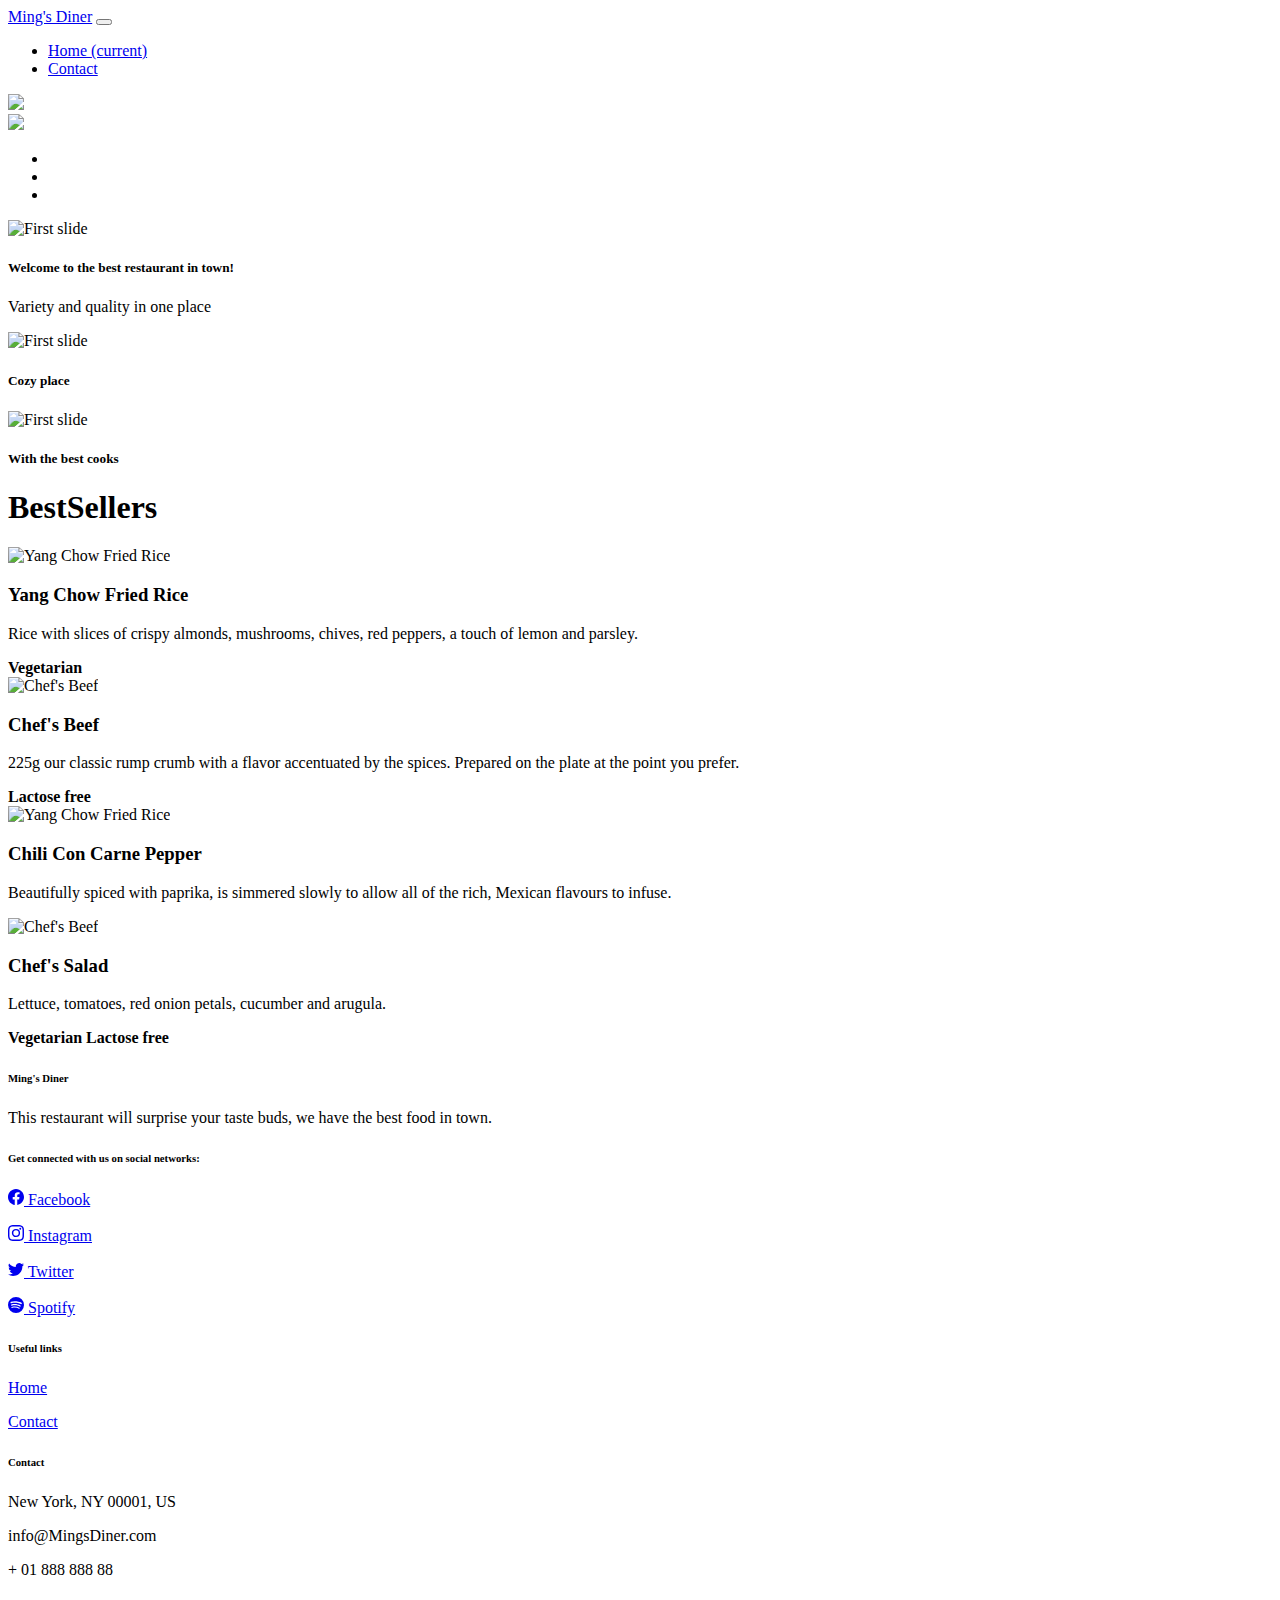
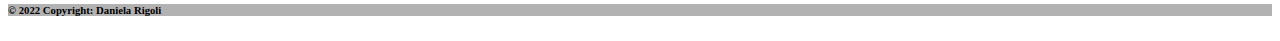
==== Phase4PraticeProject/index.html @ 31f18ca0 "changes" ====
<!DOCTYPE html>
<html lang="en">
  <head>
    <title>Ming's Diner</title>
    <meta charset="utf-8" />
    <meta name="viewport" content="width=device-width, initial-scale=1" />

    <link
      rel="stylesheet"
      href="https://stackpath.bootstrapcdn.com/bootstrap/4.1.3/css/bootstrap.min.css"
      integrity="sha384-MCw98/SFnGE8fJT3GXwEOngsV7Zt27NXFoaoApmYm81iuXoPkFOJwJ8ERdknLPMO"
      crossorigin="anonymous"
    />
    <link href="./assets/css/style.css" rel="stylesheet" />

    <script
      src="https://code.jquery.com/jquery-3.3.1.slim.min.js"
      integrity="sha384-q8i/X+965DzO0rT7abK41JStQIAqVgRVzpbzo5smXKp4YfRvH+8abtTE1Pi6jizo"
      crossorigin="anonymous"
    ></script>
    <script
      src="https://cdnjs.cloudflare.com/ajax/libs/popper.js/1.14.3/umd/popper.min.js"
      integrity="sha384-ZMP7rVo3mIykV+2+9J3UJ46jBk0WLaUAdn689aCwoqbBJiSnjAK/l8WvCWPIPm49"
      crossorigin="anonymous"
    ></script>
    <script
      src="https://stackpath.bootstrapcdn.com/bootstrap/4.1.3/js/bootstrap.min.js"
      integrity="sha384-ChfqqxuZUCnJSK3+MXmPNIyE6ZbWh2IMqE241rYiqJxyMiZ6OW/JmZQ5stwEULTy"
      crossorigin="anonymous"
    ></script>
  </head>
  <body>
    <nav class="navbar navbar-expand-lg navbar-dark">
      <a class="navbar-brand" href="#">Ming's Diner</a>
      <button
        class="navbar-toggler"
        type="button"
        data-toggle="collapse"
        data-target="#navbarSupportedContent"
        aria-controls="navbarSupportedContent"
        aria-expanded="false"
        aria-label="Toggle navigation"
      >
        <span class="navbar-toggler-icon"></span>
      </button>
      <div class="collapse navbar-collapse" id="navbarSupportedContent">
        <ul class="navbar-nav mr-auto">
          <li class="nav-item active">
            <a class="nav-link" href="index.html"
              >Home <span class="sr-only">(current)</span></a
            >
          </li>
          <li class="nav-item active">
            <a class="nav-link" href="form.html">Contact</a>
          </li>
        </ul>
        <a href="index.html"
          ><image src="assets/images/2.png" width="55rem"></image
        ></a>
      </div>
    </nav>

    <image
      class="mx-auto d-block"
      src="assets/images/1.png"
      width="500em"
    ></image>

    <!--CAROUSEL-->
    <div id="demo" class="carousel slide" data-ride="carousel">
      <!-- Indicators -->
      <ul class="carousel-indicators">
        <li data-slide-to="0" class="active"></li>
        <li data-slide-to="1"></li>
        <li data-slide-to="2"></li>
      </ul>

      <div class="carousel-inner justify-content-center">
        <div class="carousel-item active justify-content-center">
          <img
            class="d-block col-md-3 col-lg-2 col-xl-4 mx-auto"
            src="assets/images/food.png"
            alt="First slide"
          />
          <div class="carousel-caption d-none d-md-block">
            <h5>Welcome to the best restaurant in town!</h5>
            <p>Variety and quality in one place</p>
          </div>
        </div>
        <div class="carousel-item">
          <img
            class="d-block col-md-3 col-lg-2 col-xl-4 mx-auto"
            src="assets/images/place.jpg"
            alt="First slide"
          />
          <div class="carousel-caption d-none d-md-block">
            <h5>Cozy place</h5>
          </div>
        </div>
        <div class="carousel-item">
          <img
            class="d-block col-md-3 col-lg-2 col-xl-4 mx-auto"
            src="assets/images/kitchen.jpg"
            alt="First slide"
          />
          <div class="carousel-caption d-none d-md-block">
            <h5>With the best cooks</h5>
          </div>
        </div>
      </div>
      <!-- Left and right controls -->
      <a class="carousel-control-prev" href="#demo" data-slide="prev">
        <span class="carousel-control-prev-icon"></span>
      </a>
      <a class="carousel-control-next" href="#demo" data-slide="next">
        <span class="carousel-control-next-icon"></span>
      </a>
    </div>
    <!--END CAROUSEL-->

    <!--BestSellers-->
    <div class="container mt-10">
      <div class="row">
        <h1 class="m-3">BestSellers</h1>

        <div class="row mb-2">
          <div class="col-md-6">
            <div class="card flex-md-row mb-4 shadow-sm h-md-250">
              <img
                class="card-img-left flex-auto d-none d-lg-block img_bestseller"
                alt="Yang Chow Fried Rice"
                src="assets/images/bs1.jpg"
                data-holder-rendered="true"
              />
              <div class="card-body d-flex flex-column align-items-start">
                <h3 class="mb-2">Yang Chow Fried Rice</h3>
                <p class="card-text mb-auto">
                  Rice with slices of crispy almonds, mushrooms, chives, red
                  peppers, a touch of lemon and parsley.
                </p>
                <strong class="d-inline-block mb-2 text-success"
                  >Vegetarian</strong
                >
              </div>
            </div>
          </div>
          <div class="col-md-6">
            <div class="card flex-md-row mb-4 shadow-sm h-md-250">
              <img
                class="card-img-left flex-auto d-none d-lg-block img_bestseller"
                alt="Chef's Beef"
                src="assets/images/bs2.jpg"
                data-holder-rendered="true"
              />
              <div class="card-body d-flex flex-column align-items-start">
                <h3 class="mb-2">Chef's Beef</h3>
                <p class="card-text mb-auto">
                  225g our classic rump crumb with a flavor accentuated by the
                  spices. Prepared on the plate at the point you prefer.
                </p>
                <strong class="d-inline-block mb-2 text-primary"
                  >Lactose free</strong
                >
              </div>
            </div>
          </div>
        </div>
      </div>

      <div class="row">
        <div class="row mb-2">
          <div class="col-md-6">
            <div class="card flex-md-row mb-4 shadow-sm h-md-250">
              <img
                class="card-img-left flex-auto d-none d-lg-block img_bestseller"
                alt="Yang Chow Fried Rice"
                src="assets/images/bs3.jpg"
                data-holder-rendered="true"
              />
              <div class="card-body d-flex flex-column align-items-start">
                <h3 class="mb-2">Chili Con Carne Pepper</h3>
                <p class="card-text mb-auto">
                  Beautifully spiced with paprika, is simmered slowly to allow
                  all of the rich, Mexican flavours to infuse.
                </p>
              </div>
            </div>
          </div>
          <div class="col-md-6">
            <div class="card flex-md-row mb-4 shadow-sm h-md-250">
              <img
                class="card-img-left flex-auto d-none d-lg-block img_bestseller"
                alt="Chef's Beef"
                src="assets/images/bs4.jpg"
                data-holder-rendered="true"
              />
              <div class="card-body d-flex flex-column align-items-start">
                <h3 class="mb-2">Chef's Salad</h3>
                <p class="card-text mb-auto">
                  Lettuce, tomatoes, red onion petals, cucumber and arugula.
                </p>
                <strong class="d-inline-block mb-2 text-success"
                  >Vegetarian</strong
                >
                <strong class="d-inline-block mb-2 text-primary"
                  >Lactose free</strong
                >
              </div>
            </div>
          </div>
        </div>
      </div>
    </div>
    <!--End BestSellers-->

    <!-- Footer -->
    <footer class="text-center text-lg-start text-muted">
      <!-- Section: Links  -->
      <section class="">
        <div class="container text-center text-md-start mt-5 p-4">
          <!-- Grid row -->
          <div class="row mt-3">
            <!-- Grid column -->
            <div class="col-md-3 col-lg-4 col-xl-3 mx-auto mb-4">
              <!-- Content -->
              <h6 class="text-uppercase fw-bold mb-4">
                <i class="fas fa-gem me-3"></i>Ming's Diner
              </h6>
              <p>
                This restaurant will surprise your taste buds, we have the best
                food in town.
              </p>
            </div>
            <!-- Grid column -->

            <!-- Grid column -->
            <div class="col-md-2 col-lg-2 col-xl-2 mx-auto mb-4">
              <!-- Section: Social media -->
              <h6 class="text-uppercase fw-bold mb-4">
                Get connected with us on social networks:
              </h6>
              <p>
                <a href="#!"
                  ><svg
                    xmlns="http://www.w3.org/2000/svg"
                    width="16"
                    height="16"
                    fill="currentColor"
                    class="bi bi-facebook"
                    viewBox="0 0 16 16"
                  >
                    <path
                      d="M16 8.049c0-4.446-3.582-8.05-8-8.05C3.58 0-.002 3.603-.002 8.05c0 4.017 2.926 7.347 6.75 7.951v-5.625h-2.03V8.05H6.75V6.275c0-2.017 1.195-3.131 3.022-3.131.876 0 1.791.157 1.791.157v1.98h-1.009c-.993 0-1.303.621-1.303 1.258v1.51h2.218l-.354 2.326H9.25V16c3.824-.604 6.75-3.934 6.75-7.951z"
                    />
                  </svg>
                  Facebook</a
                >
              </p>
              <p>
                <a href="#!"
                  ><svg
                    xmlns="http://www.w3.org/2000/svg"
                    width="16"
                    height="16"
                    fill="currentColor"
                    class="bi bi-instagram"
                    viewBox="0 0 16 16"
                  >
                    <path
                      d="M8 0C5.829 0 5.556.01 4.703.048 3.85.088 3.269.222 2.76.42a3.917 3.917 0 0 0-1.417.923A3.927 3.927 0 0 0 .42 2.76C.222 3.268.087 3.85.048 4.7.01 5.555 0 5.827 0 8.001c0 2.172.01 2.444.048 3.297.04.852.174 1.433.372 1.942.205.526.478.972.923 1.417.444.445.89.719 1.416.923.51.198 1.09.333 1.942.372C5.555 15.99 5.827 16 8 16s2.444-.01 3.298-.048c.851-.04 1.434-.174 1.943-.372a3.916 3.916 0 0 0 1.416-.923c.445-.445.718-.891.923-1.417.197-.509.332-1.09.372-1.942C15.99 10.445 16 10.173 16 8s-.01-2.445-.048-3.299c-.04-.851-.175-1.433-.372-1.941a3.926 3.926 0 0 0-.923-1.417A3.911 3.911 0 0 0 13.24.42c-.51-.198-1.092-.333-1.943-.372C10.443.01 10.172 0 7.998 0h.003zm-.717 1.442h.718c2.136 0 2.389.007 3.232.046.78.035 1.204.166 1.486.275.373.145.64.319.92.599.28.28.453.546.598.92.11.281.24.705.275 1.485.039.843.047 1.096.047 3.231s-.008 2.389-.047 3.232c-.035.78-.166 1.203-.275 1.485a2.47 2.47 0 0 1-.599.919c-.28.28-.546.453-.92.598-.28.11-.704.24-1.485.276-.843.038-1.096.047-3.232.047s-2.39-.009-3.233-.047c-.78-.036-1.203-.166-1.485-.276a2.478 2.478 0 0 1-.92-.598 2.48 2.48 0 0 1-.6-.92c-.109-.281-.24-.705-.275-1.485-.038-.843-.046-1.096-.046-3.233 0-2.136.008-2.388.046-3.231.036-.78.166-1.204.276-1.486.145-.373.319-.64.599-.92.28-.28.546-.453.92-.598.282-.11.705-.24 1.485-.276.738-.034 1.024-.044 2.515-.045v.002zm4.988 1.328a.96.96 0 1 0 0 1.92.96.96 0 0 0 0-1.92zm-4.27 1.122a4.109 4.109 0 1 0 0 8.217 4.109 4.109 0 0 0 0-8.217zm0 1.441a2.667 2.667 0 1 1 0 5.334 2.667 2.667 0 0 1 0-5.334z"
                    />
                  </svg>
                  Instagram</a
                >
              </p>
              <p>
                <a href="#!"
                  ><svg
                    xmlns="http://www.w3.org/2000/svg"
                    width="16"
                    height="16"
                    fill="currentColor"
                    class="bi bi-twitter"
                    viewBox="0 0 16 16"
                  >
                    <path
                      d="M5.026 15c6.038 0 9.341-5.003 9.341-9.334 0-.14 0-.282-.006-.422A6.685 6.685 0 0 0 16 3.542a6.658 6.658 0 0 1-1.889.518 3.301 3.301 0 0 0 1.447-1.817 6.533 6.533 0 0 1-2.087.793A3.286 3.286 0 0 0 7.875 6.03a9.325 9.325 0 0 1-6.767-3.429 3.289 3.289 0 0 0 1.018 4.382A3.323 3.323 0 0 1 .64 6.575v.045a3.288 3.288 0 0 0 2.632 3.218 3.203 3.203 0 0 1-.865.115 3.23 3.23 0 0 1-.614-.057 3.283 3.283 0 0 0 3.067 2.277A6.588 6.588 0 0 1 .78 13.58a6.32 6.32 0 0 1-.78-.045A9.344 9.344 0 0 0 5.026 15z"
                    />
                  </svg>
                  Twitter</a
                >
              </p>
              <p>
                <a href="#!"
                  ><svg
                    xmlns="http://www.w3.org/2000/svg"
                    width="16"
                    height="16"
                    fill="currentColor"
                    class="bi bi-spotify"
                    viewBox="0 0 16 16"
                  >
                    <path
                      d="M8 0a8 8 0 1 0 0 16A8 8 0 0 0 8 0zm3.669 11.538a.498.498 0 0 1-.686.165c-1.879-1.147-4.243-1.407-7.028-.77a.499.499 0 0 1-.222-.973c3.048-.696 5.662-.397 7.77.892a.5.5 0 0 1 .166.686zm.979-2.178a.624.624 0 0 1-.858.205c-2.15-1.321-5.428-1.704-7.972-.932a.625.625 0 0 1-.362-1.194c2.905-.881 6.517-.454 8.986 1.063a.624.624 0 0 1 .206.858zm.084-2.268C10.154 5.56 5.9 5.419 3.438 6.166a.748.748 0 1 1-.434-1.432c2.825-.857 7.523-.692 10.492 1.07a.747.747 0 1 1-.764 1.288z"
                    />
                  </svg>
                  Spotify</a
                >
              </p>
            </div>
            <!-- Grid column -->

            <!-- Grid column -->
            <div class="col-md-3 col-lg-2 col-xl-2 mx-auto mb-4">
              <!-- Links -->
              <h6 class="text-uppercase fw-bold mb-4">Useful links</h6>
              <p>
                <a href="#" class="text-reset">Home</a>
              </p>
              <p>
                <a href="contact.html" class="text-reset">Contact</a>
              </p>
            </div>
            <!-- Grid column -->

            <!-- Grid column -->
            <div class="col-md-4 col-lg-3 col-xl-3 mx-auto mb-md-0 mb-4">
              <!-- Links -->
              <h6 class="text-uppercase fw-bold mb-4">Contact</h6>
              <p><i class="fas fa-home me-3"></i> New York, NY 00001, US</p>
              <p>
                <i class="fas fa-envelope me-3"></i>
                info@MingsDiner.com
              </p>
              <p><i class="fas fa-phone me-3"></i> + 01 888 888 88</p>
            </div>
            <!-- Grid column -->
          </div>
          <!-- Grid row -->
        </div>
      </section>
      <!-- Section: Links  -->

      <!-- Copyright -->
      <div class="text-center p-4" style="background-color: rgba(0, 0, 0, 0.3)">
        <h6>© 2022 Copyright: Daniela Rigoli</h6>
      </div>
      <!-- Copyright -->
    </footer>
    <!-- Footer -->
  </body>
</html>
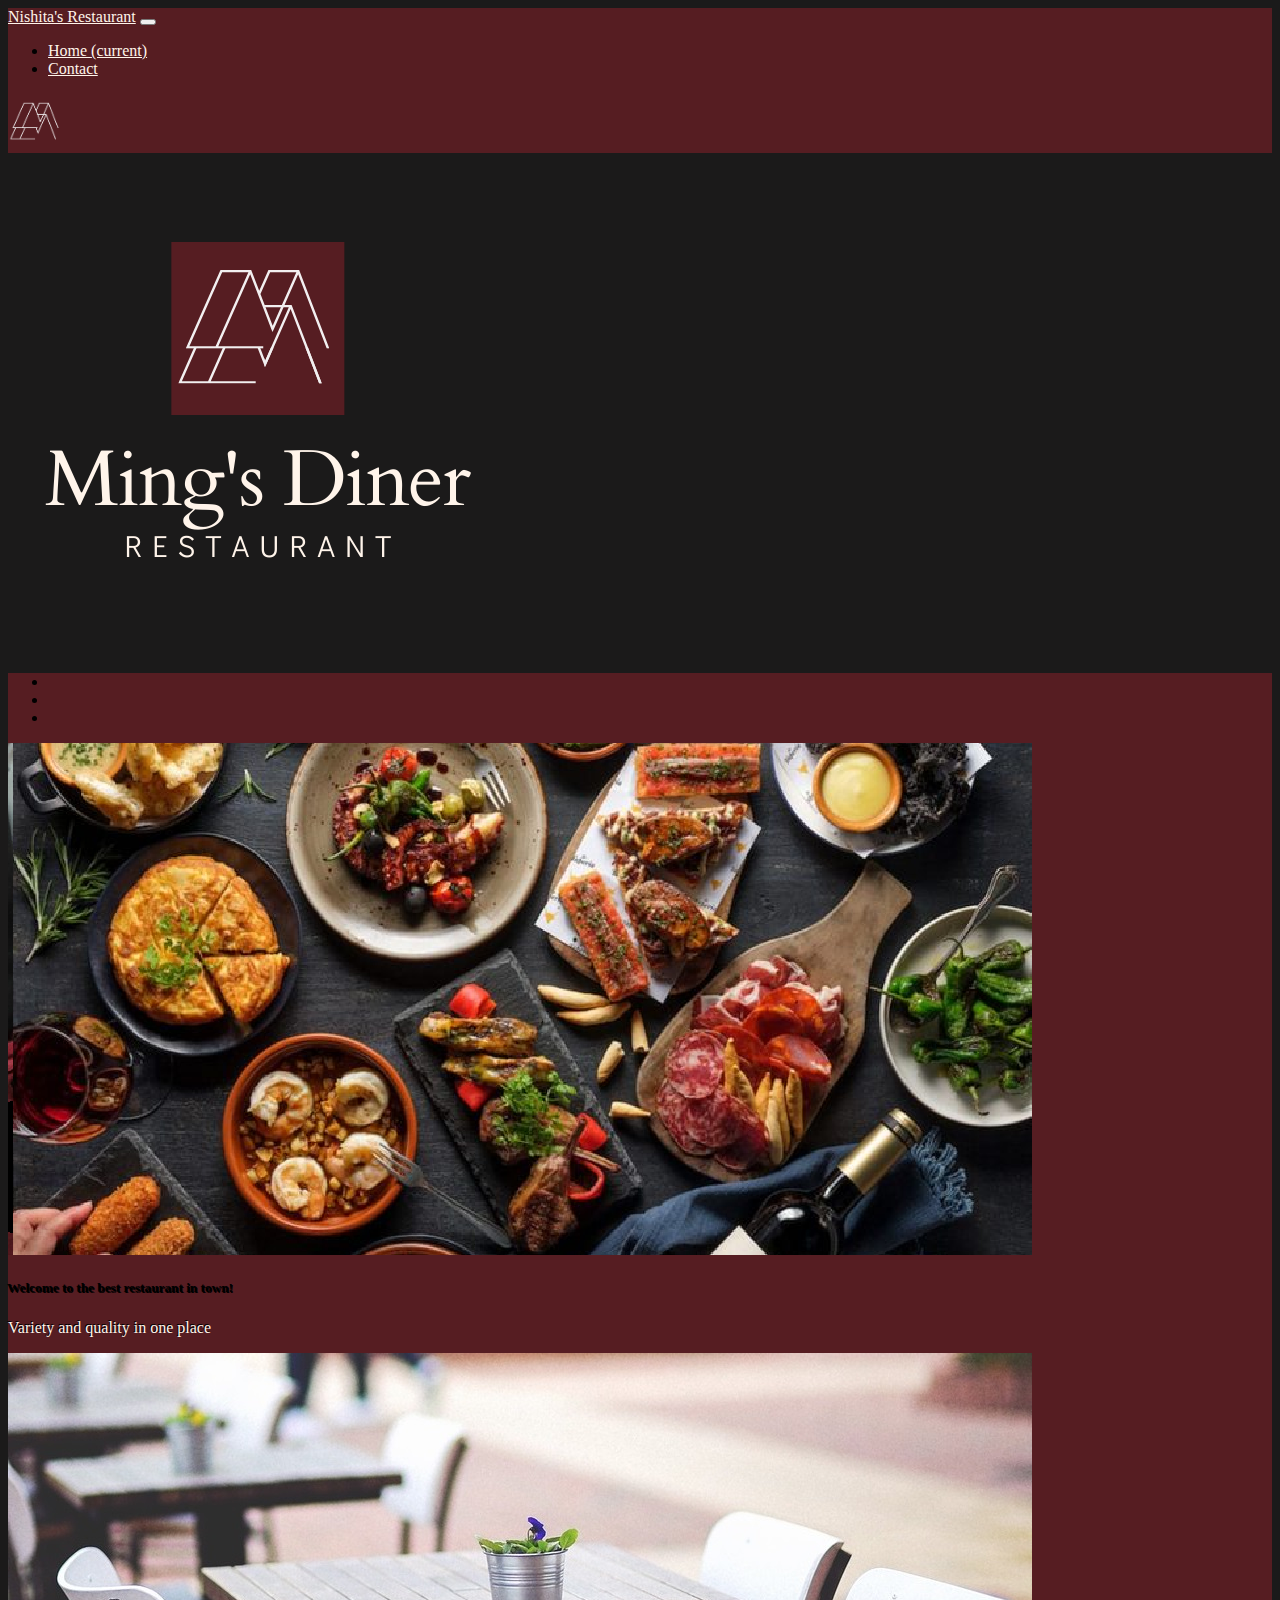
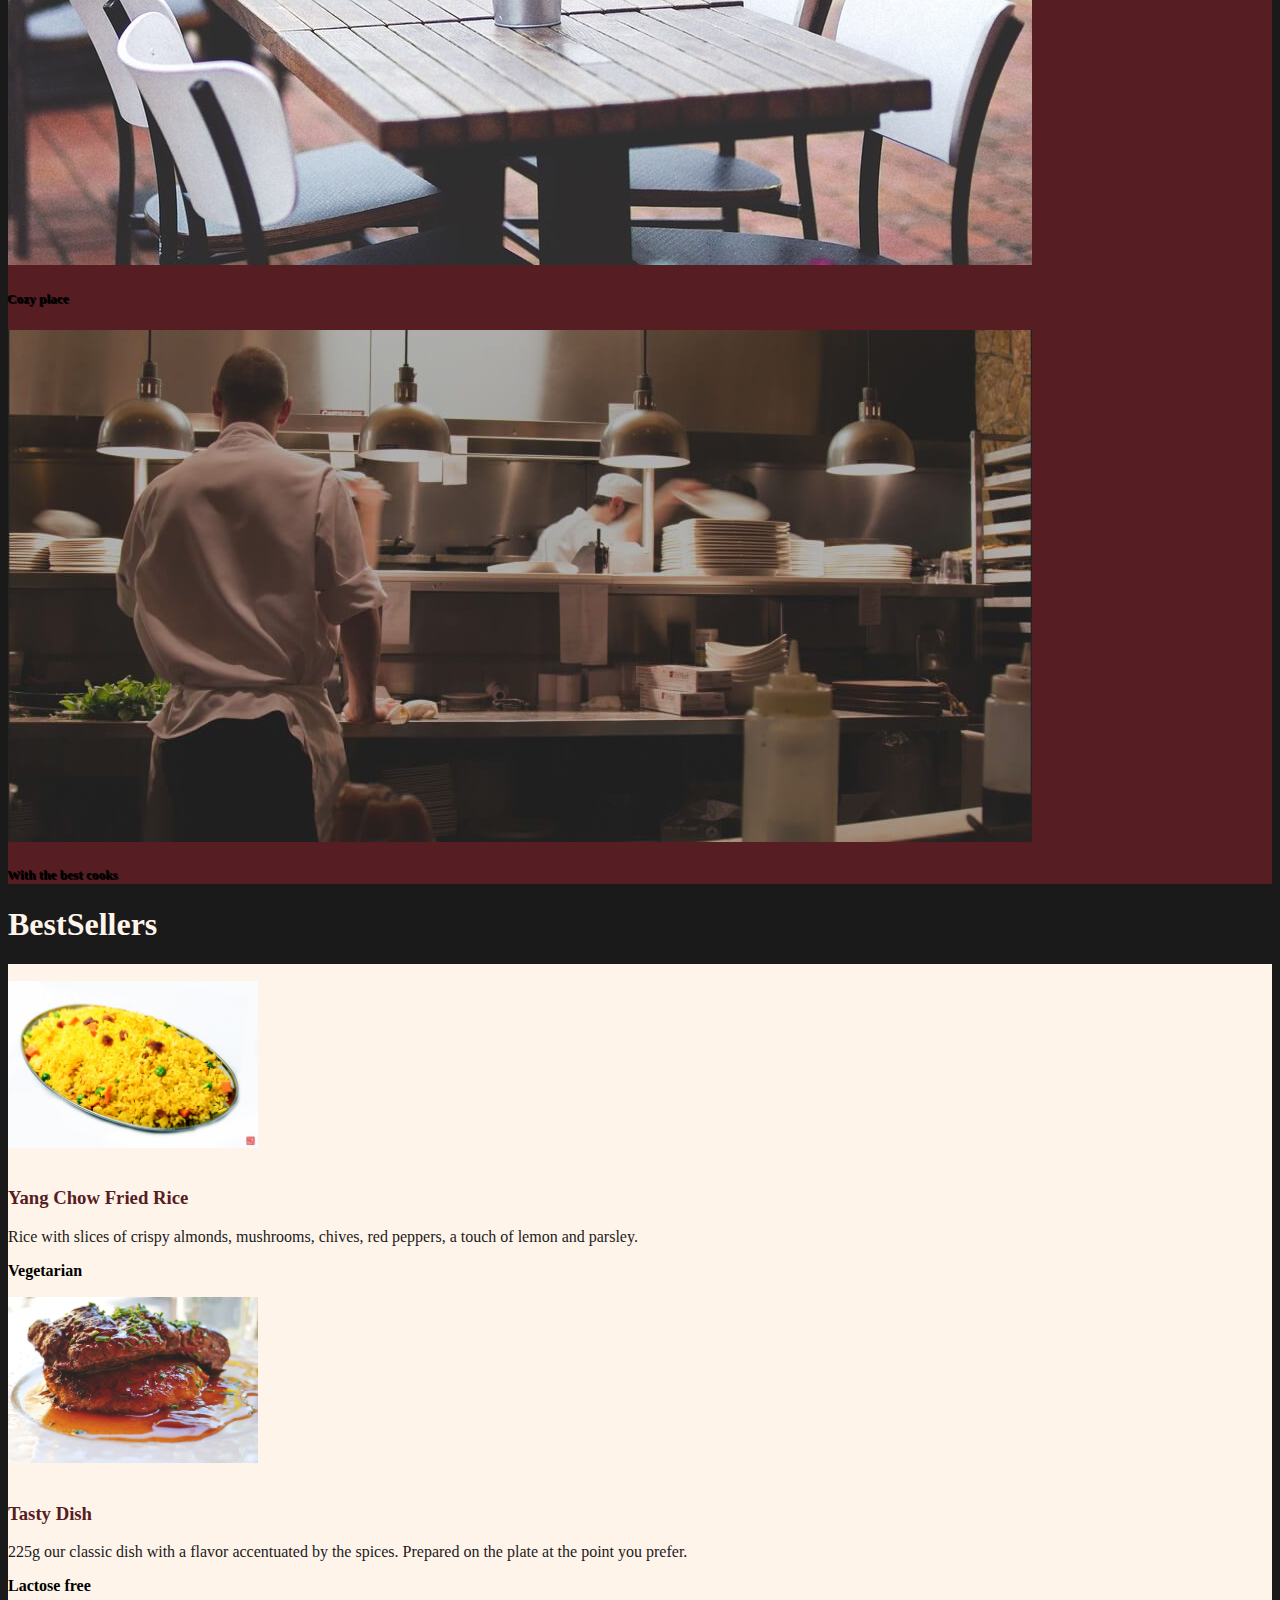
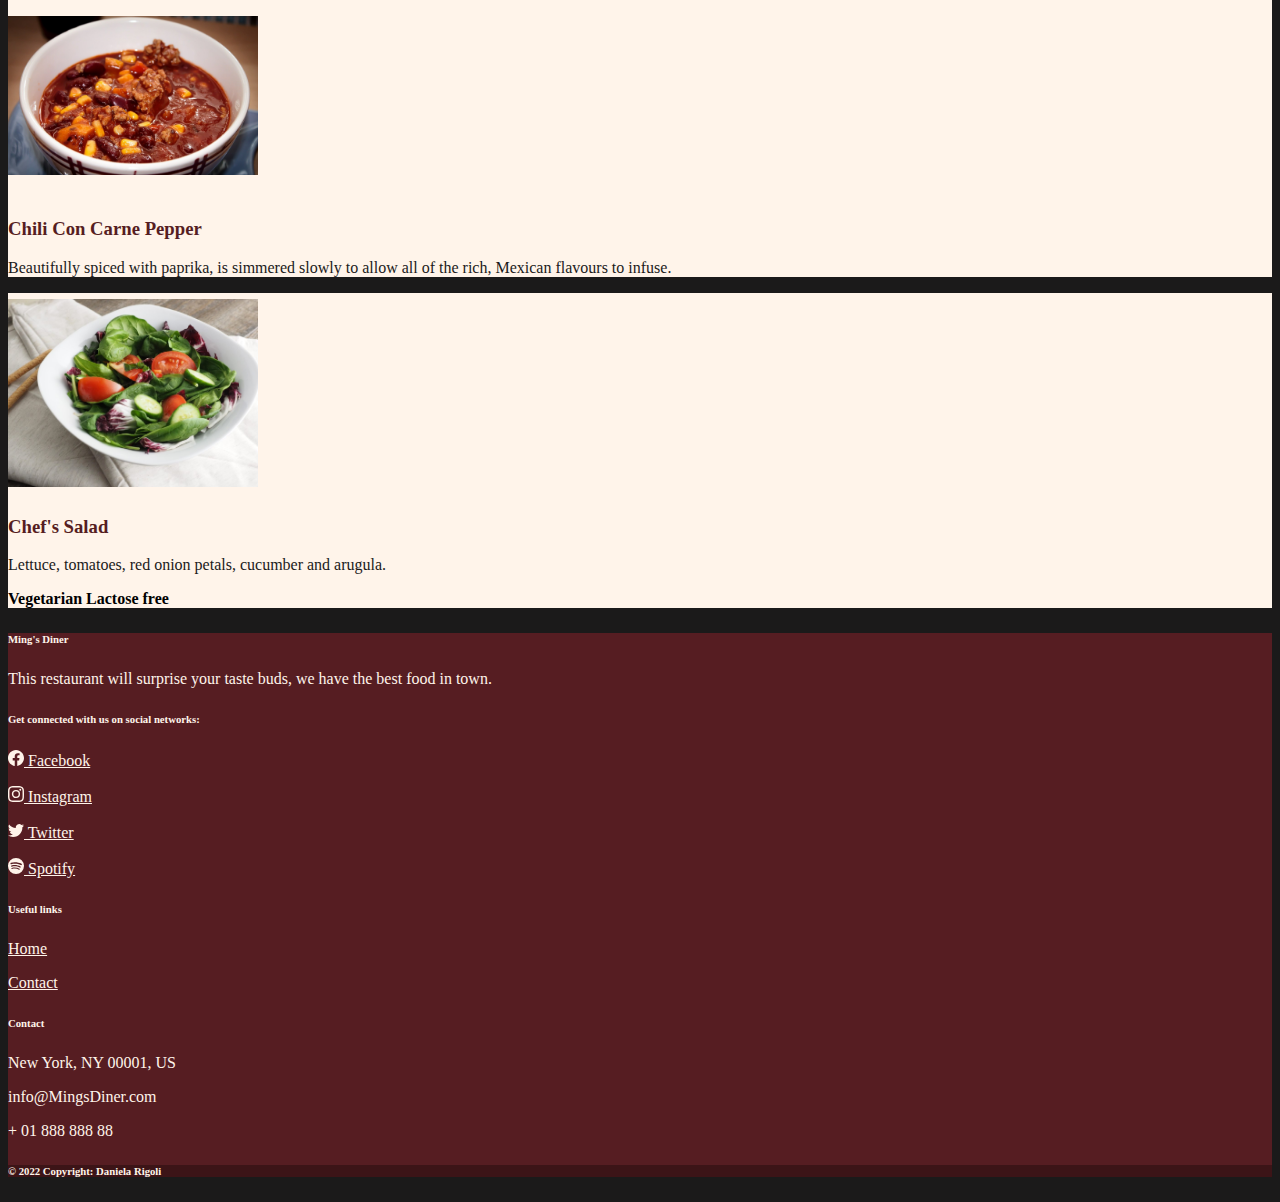
==== commit 4b477b30: "h" ====
--- a/Phase4PraticeProject/index.html
+++ b/Phase4PraticeProject/index.html
@@ -1,7 +1,7 @@
 <!DOCTYPE html>
 <html lang="en">
   <head>
-    <title>Ming's Diner</title>
+    <title>Nishita Restaurant</title>
     <meta charset="utf-8" />
     <meta name="viewport" content="width=device-width, initial-scale=1" />
 
@@ -31,7 +31,7 @@
   </head>
   <body>
     <nav class="navbar navbar-expand-lg navbar-dark">
-      <a class="navbar-brand" href="#">Ming's Diner</a>
+      <a class="navbar-brand" href="#">Nishita's Restaurant</a>
       <button
         class="navbar-toggler"
         type="button"
@@ -153,10 +153,10 @@
                 data-holder-rendered="true"
               />
               <div class="card-body d-flex flex-column align-items-start">
-                <h3 class="mb-2">Chef's Beef</h3>
+                <h3 class="mb-2">Tasty Dish</h3>
                 <p class="card-text mb-auto">
-                  225g our classic rump crumb with a flavor accentuated by the
-                  spices. Prepared on the plate at the point you prefer.
+                  225g our classic dish with a flavor accentuated by the spices.
+                  Prepared on the plate at the point you prefer.
                 </p>
                 <strong class="d-inline-block mb-2 text-primary"
                   >Lactose free</strong
--- a/Phase4PraticeProject/assets/css/style.css
+++ b/Phase4PraticeProject/assets/css/style.css
@@ -0,0 +1,76 @@
+:root {
+    --main-color: #1B1A1A;
+    --sec-color: #561D22;
+    --ter-color: #FFF4EA;
+}
+
+body {
+    background-color: var(--main-color);
+}
+
+footer {
+    background-color:  var(--sec-color);
+}
+
+footer p {
+    color: var(--ter-color);
+}
+
+h1 {
+    color: var(--ter-color);
+}
+
+h2 {
+    color: var(--ter-color);
+}
+
+h3 {
+    color: var(--sec-color)
+}
+
+h6 {
+    color: var(--ter-color)
+}
+
+a {
+    color: var(--ter-color) 
+}
+
+p {
+    color: var(--ter-color);
+}
+
+form {
+    color: var(--ter-color)
+}
+
+.navbar{
+    background-color:  var(--sec-color);
+}
+
+.card {
+    background-color: var(--ter-color);
+}
+
+.card p {
+    color: var(--main-color);
+}
+
+.carousel {
+    background-color:  var(--sec-color);
+}
+
+.btn{
+    background-color:  var(--sec-color);
+    color: var(--ter-color);
+}
+
+.carousel-caption {
+    text-shadow:#000 -1px -1px
+}
+
+.img_bestseller{
+    object-fit: scale-down;
+    width: 250px; 
+    height: 200px;
+}
